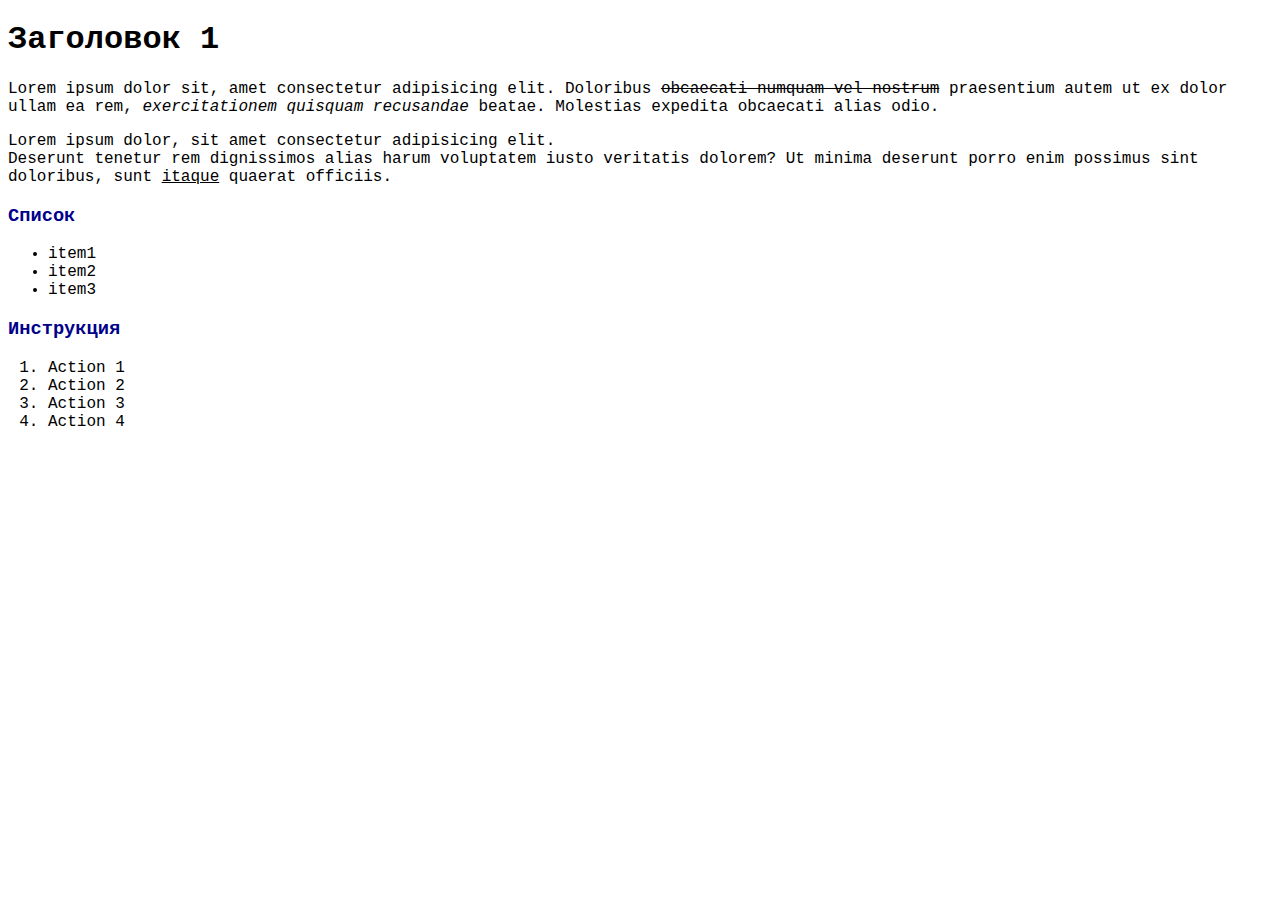
==== brainscloud_basics/index.html @ 8cad94bc "Add first html project with icons" ====
<!DOCTYPE html>
<html lang="en">
<head>
    <meta charset="UTF-8">
    <meta http-equiv="X-UA-Compatible" content="IE=edge">
    <meta name="viewport" content="width=device-width, initial-scale=1.0">
    <!-- favicon and icons -->
    <link rel="apple-touch-icon" sizes="57x57" href="icon/android-icon-144x144.png">
    <link rel="apple-touch-icon" sizes="60x60" href="icon/apple-icon-60x60.png">
    <link rel="apple-touch-icon" sizes="72x72" href="icon/apple-icon-72x72.png">
    <link rel="apple-touch-icon" sizes="76x76" href="icon/apple-icon-76x76.png">
    <link rel="apple-touch-icon" sizes="114x114" href="icon/apple-icon-114x114.png">
    <link rel="apple-touch-icon" sizes="120x120" href="icon/apple-icon-120x120.png">
    <link rel="apple-touch-icon" sizes="144x144" href="icon/apple-icon-144x144.png">
    <link rel="apple-touch-icon" sizes="152x152" href="icon/apple-icon-152x152.png">
    <link rel="apple-touch-icon" sizes="180x180" href="icon/apple-icon-180x180.png">
    <link rel="icon" type="image/png" sizes="192x192"  href="icon/android-icon-192x192.png">
    <link rel="icon" type="image/png" sizes="32x32" href="icon/favicon-32x32.png">
    <link rel="icon" type="image/png" sizes="96x96" href="icon/favicon-96x96.png">
    <link rel="icon" type="image/png" sizes="16x16" href="icon/favicon-16x16.png">
    <link rel="manifest" href="icon/manifest.json">
    <meta name="msapplication-TileColor" content="#ffffff">
    <meta name="msapplication-TileImage" content="icon/ms-icon-144x144.png">
    <meta name="theme-color" content="#ffffff">
    <!-- styles and code -->
    <link rel="stylesheet" href="./css/style.css">
    <title>Document</title>
</head>
<body>
    <h1>Заголовок 1</h1>
        <p>Lorem ipsum dolor sit, amet consectetur adipisicing elit. Doloribus <s>obcaecati numquam vel nostrum</s> praesentium autem ut ex dolor ullam ea rem, <em>exercitationem quisquam recusandae</em> beatae. Molestias expedita obcaecati alias odio.</p>
        <p>Lorem ipsum dolor, sit amet consectetur adipisicing elit.<br> Deserunt tenetur rem dignissimos alias harum voluptatem iusto veritatis dolorem? Ut minima deserunt porro enim possimus sint doloribus, sunt <u>itaque</u> quaerat officiis.</p>
        <h3>Список</h3>
        <ul>
            <li>item1</li>
            <li>item2</li>
            <li>item3</li>
        </ul>
        <h3>Инструкция</h3>
        <ol>
            <li>Action 1</li>
            <li>Action 2</li>
            <li>Action 3</li>
            <li>Action 4</li>
        </ol>
</body>
</html>
---- brainscloud_basics/css/style.css ----
body {
    font-family: 'Courier New', Courier, monospace;
}
h3 {
    color:darkblue;
}
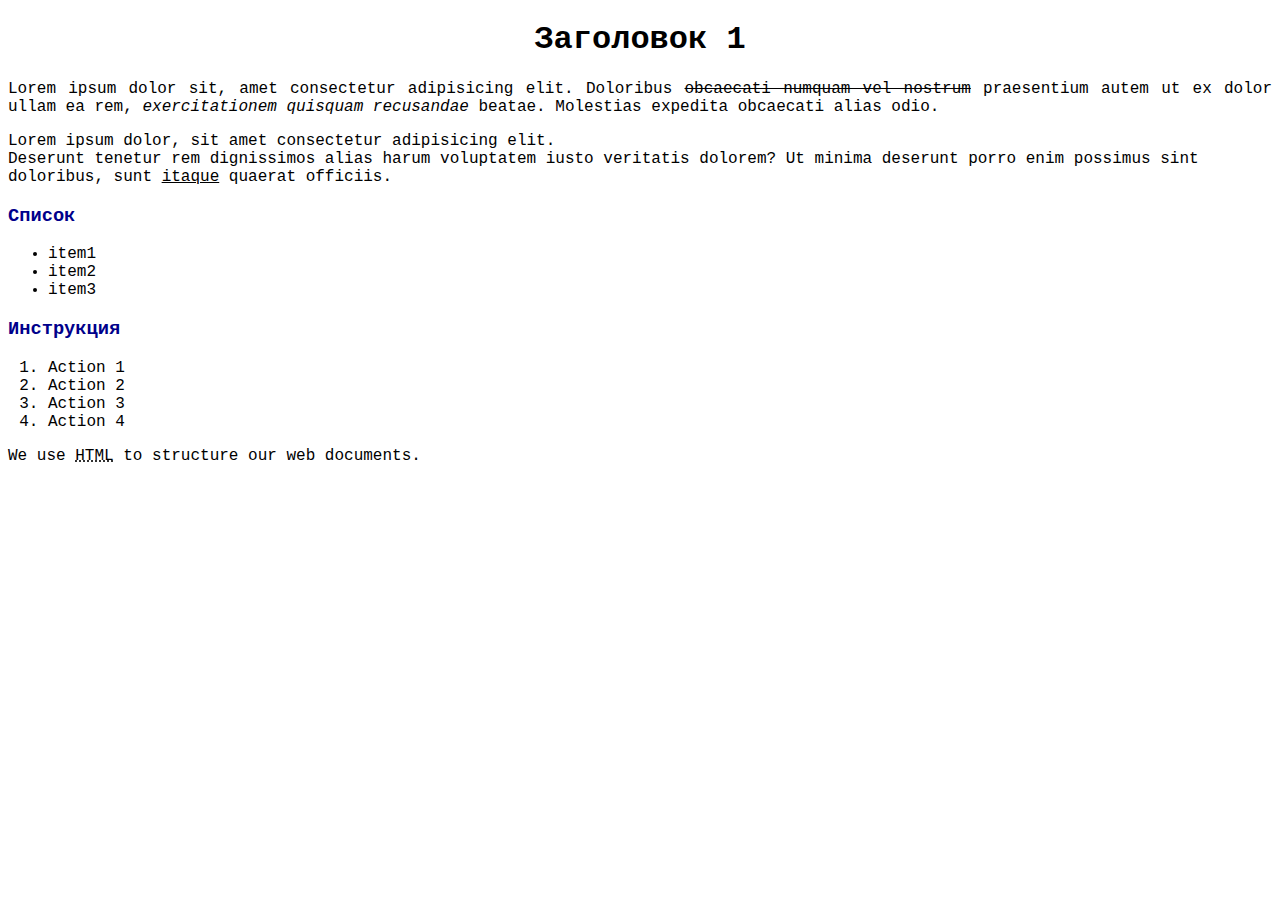
==== commit 45f859e5: "Fixed icons path and small style experiments" ====
--- a/brainscloud_basics/index.html
+++ b/brainscloud_basics/index.html
@@ -5,30 +5,30 @@
     <meta http-equiv="X-UA-Compatible" content="IE=edge">
     <meta name="viewport" content="width=device-width, initial-scale=1.0">
     <!-- favicon and icons -->
-    <link rel="apple-touch-icon" sizes="57x57" href="icon/android-icon-144x144.png">
-    <link rel="apple-touch-icon" sizes="60x60" href="icon/apple-icon-60x60.png">
-    <link rel="apple-touch-icon" sizes="72x72" href="icon/apple-icon-72x72.png">
-    <link rel="apple-touch-icon" sizes="76x76" href="icon/apple-icon-76x76.png">
-    <link rel="apple-touch-icon" sizes="114x114" href="icon/apple-icon-114x114.png">
-    <link rel="apple-touch-icon" sizes="120x120" href="icon/apple-icon-120x120.png">
-    <link rel="apple-touch-icon" sizes="144x144" href="icon/apple-icon-144x144.png">
-    <link rel="apple-touch-icon" sizes="152x152" href="icon/apple-icon-152x152.png">
-    <link rel="apple-touch-icon" sizes="180x180" href="icon/apple-icon-180x180.png">
-    <link rel="icon" type="image/png" sizes="192x192"  href="icon/android-icon-192x192.png">
-    <link rel="icon" type="image/png" sizes="32x32" href="icon/favicon-32x32.png">
-    <link rel="icon" type="image/png" sizes="96x96" href="icon/favicon-96x96.png">
-    <link rel="icon" type="image/png" sizes="16x16" href="icon/favicon-16x16.png">
-    <link rel="manifest" href="icon/manifest.json">
+    <link rel="apple-touch-icon" sizes="57x57" href="icons/android-icon-144x144.png">
+    <link rel="apple-touch-icon" sizes="60x60" href="icons/apple-icon-60x60.png">
+    <link rel="apple-touch-icon" sizes="72x72" href="icons/apple-icon-72x72.png">
+    <link rel="apple-touch-icon" sizes="76x76" href="icons/apple-icon-76x76.png">
+    <link rel="apple-touch-icon" sizes="114x114" href="icons/apple-icon-114x114.png">
+    <link rel="apple-touch-icon" sizes="120x120" href="icons/apple-icon-120x120.png">
+    <link rel="apple-touch-icon" sizes="144x144" href="icons/apple-icon-144x144.png">
+    <link rel="apple-touch-icon" sizes="152x152" href="icons/apple-icon-152x152.png">
+    <link rel="apple-touch-icon" sizes="180x180" href="icons/apple-icon-180x180.png">
+    <link rel="icon" type="image/png" sizes="192x192"  href="icons/android-icon-192x192.png">
+    <link rel="icon" type="image/png" sizes="32x32" href="icons/favicon-32x32.png">
+    <link rel="icon" type="image/png" sizes="96x96" href="icons/favicon-96x96.png">
+    <link rel="icon" type="image/png" sizes="16x16" href="icons/favicon-16x16.png">
+    <link rel="manifest" href="icons/manifest.json">
     <meta name="msapplication-TileColor" content="#ffffff">
-    <meta name="msapplication-TileImage" content="icon/ms-icon-144x144.png">
+    <meta name="msapplication-TileImage" content="icons/ms-icon-144x144.png">
     <meta name="theme-color" content="#ffffff">
     <!-- styles and code -->
     <link rel="stylesheet" href="./css/style.css">
     <title>Document</title>
 </head>
 <body>
-    <h1>Заголовок 1</h1>
-        <p>Lorem ipsum dolor sit, amet consectetur adipisicing elit. Doloribus <s>obcaecati numquam vel nostrum</s> praesentium autem ut ex dolor ullam ea rem, <em>exercitationem quisquam recusandae</em> beatae. Molestias expedita obcaecati alias odio.</p>
+    <h1 class="title">Заголовок 1</h1>
+        <p class="justify">Lorem ipsum dolor sit, amet consectetur adipisicing elit. Doloribus <s>obcaecati numquam vel nostrum</s> praesentium autem ut ex dolor ullam ea rem, <em>exercitationem quisquam recusandae</em> beatae. Molestias expedita obcaecati alias odio.</p>
         <p>Lorem ipsum dolor, sit amet consectetur adipisicing elit.<br> Deserunt tenetur rem dignissimos alias harum voluptatem iusto veritatis dolorem? Ut minima deserunt porro enim possimus sint doloribus, sunt <u>itaque</u> quaerat officiis.</p>
         <h3>Список</h3>
         <ul>
@@ -43,5 +43,8 @@
             <li>Action 3</li>
             <li>Action 4</li>
         </ol>
+
+        <p>We use <abbr title="Hypertext Markup Language">HTML</abbr> to structure our web documents.</p>
+
 </body>
 </html>--- a/brainscloud_basics/css/style.css
+++ b/brainscloud_basics/css/style.css
@@ -1,6 +1,15 @@
 body {
     font-family: 'Courier New', Courier, monospace;
 }
+
 h3 {
     color:darkblue;
-}+}
+
+.title {
+    text-align: center;
+}
+
+.justify {
+    text-align: justify;
+}
